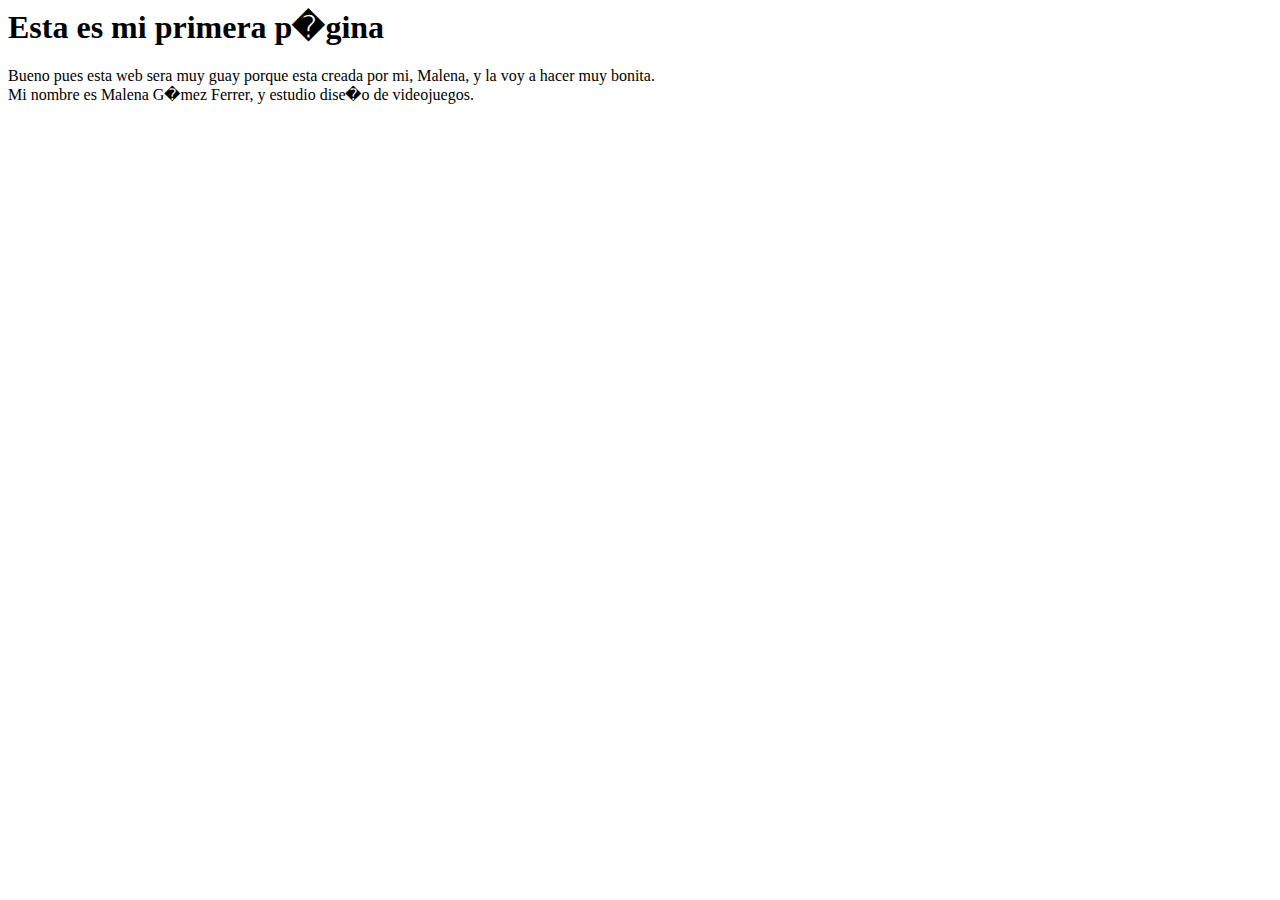
==== index.html @ a39d1beb "Update index.html" ====
<!DOCTYPE>
<html>
<head>
	<meta charset="utf-8">
	<title>Mi primera web :)</title>
</head>
<body>
	<h1> Esta es mi primera p�gina</h1>
	<p> Bueno pues esta web sera muy guay porque esta creada por mi, Malena, y la voy a hacer muy bonita. <br/> Mi nombre es Malena G�mez Ferrer, y estudio dise�o de videojuegos. </p>
</body>
</html>
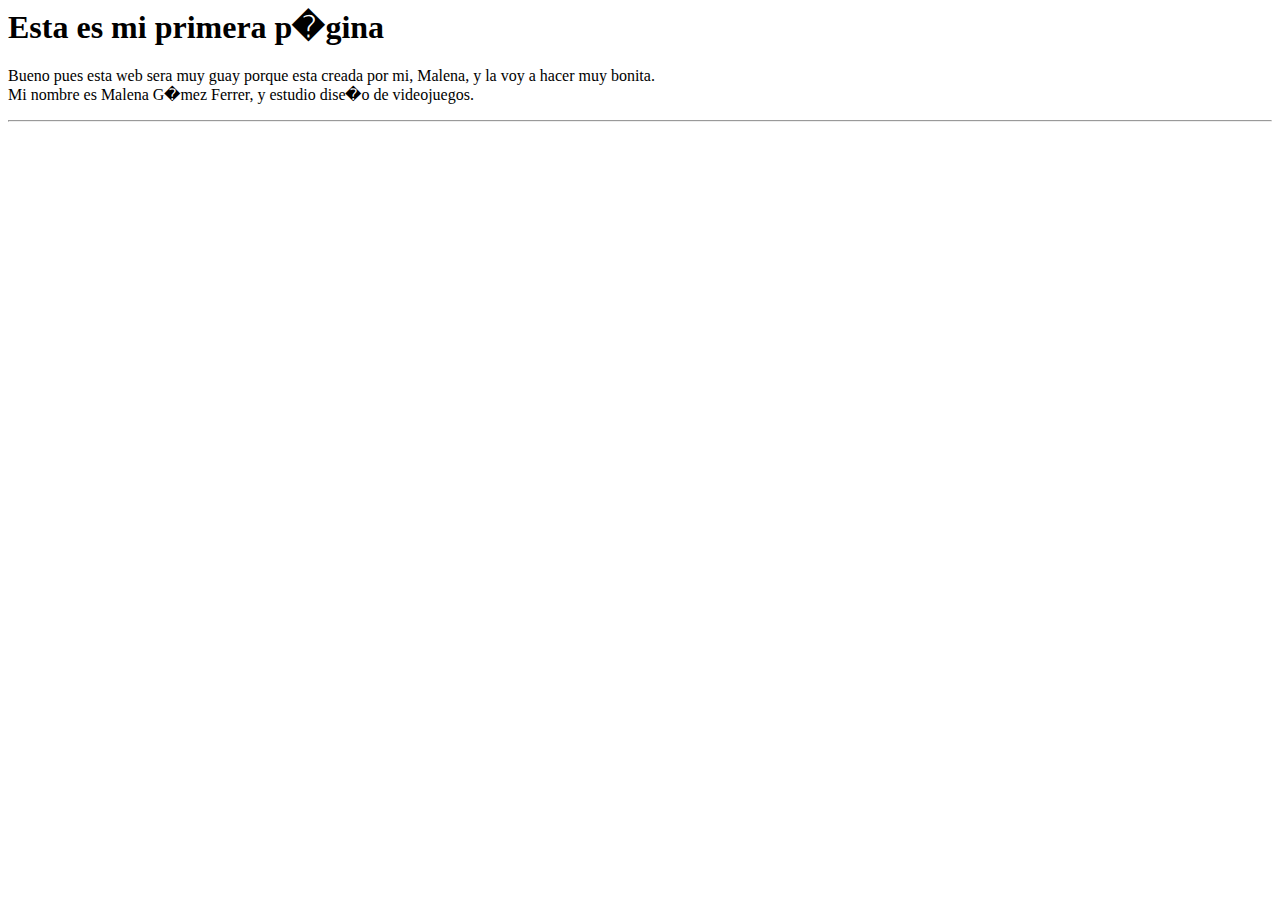
==== commit e794b002: "Update index.html" ====
--- a/index.html
+++ b/index.html
@@ -7,5 +7,6 @@
 <body>
 	<h1> Esta es mi primera p�gina</h1>
 	<p> Bueno pues esta web sera muy guay porque esta creada por mi, Malena, y la voy a hacer muy bonita. <br/> Mi nombre es Malena G�mez Ferrer, y estudio dise�o de videojuegos. </p>
+<hr/>
 </body>
 </html>
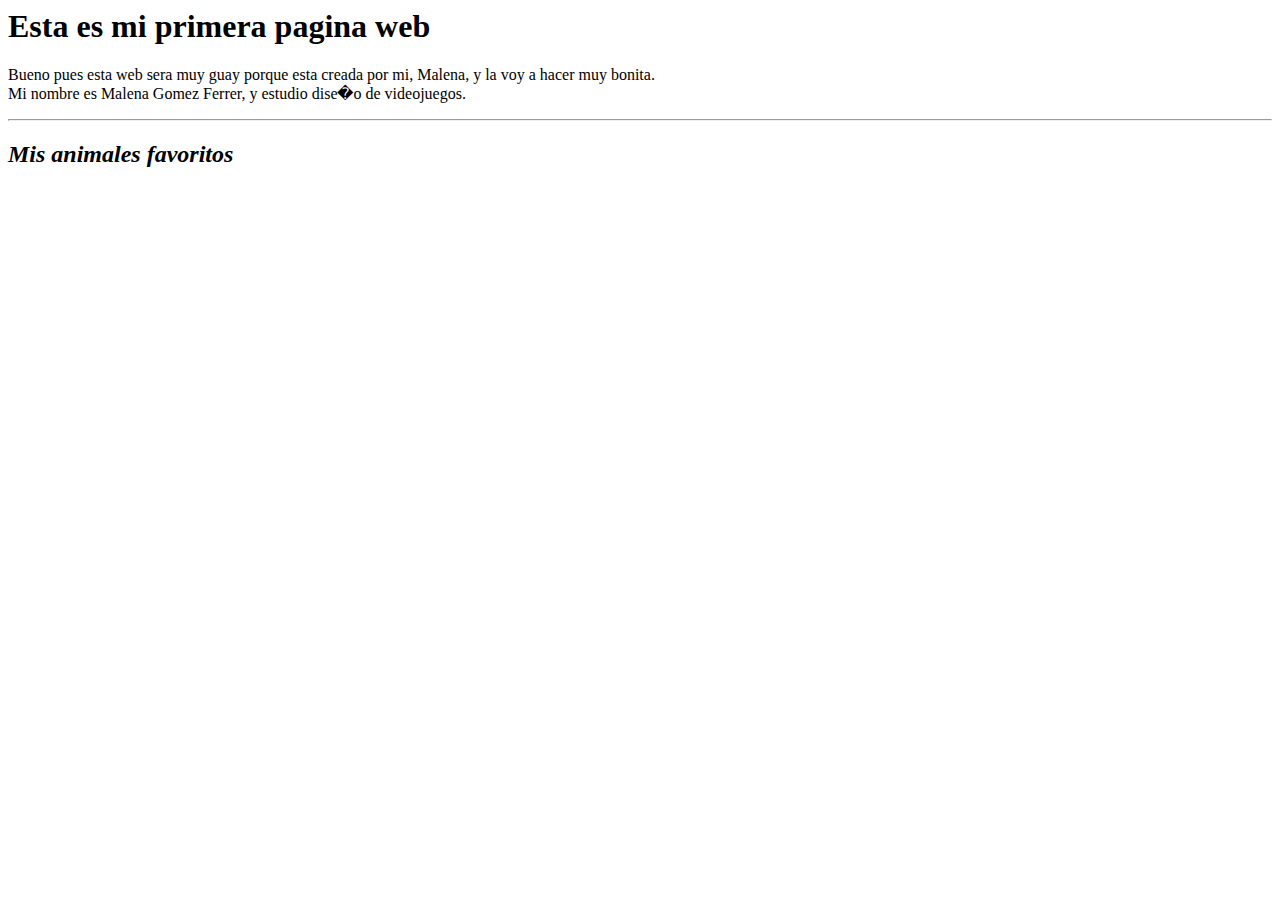
==== commit 60e2fd10: "Update index.html" ====
--- a/index.html
+++ b/index.html
@@ -1,12 +1,13 @@
 <!DOCTYPE>
 <html>
 <head>
-	<meta charset="utf-8">
 	<title>Mi primera web :)</title>
 </head>
 <body>
-	<h1> Esta es mi primera p�gina</h1>
-	<p> Bueno pues esta web sera muy guay porque esta creada por mi, Malena, y la voy a hacer muy bonita. <br/> Mi nombre es Malena G�mez Ferrer, y estudio dise�o de videojuegos. </p>
+	<h1><b> Esta es mi primera pagina web</b></h1>
+	<p> Bueno pues esta web sera muy guay porque esta creada por mi, Malena, y la voy a hacer muy bonita. <br/> Mi nombre es Malena Gomez Ferrer, y estudio dise�o de videojuegos. </p>
 <hr/>
+	<h2><i> Mis animales favoritos </i></h2>
+	
 </body>
 </html>
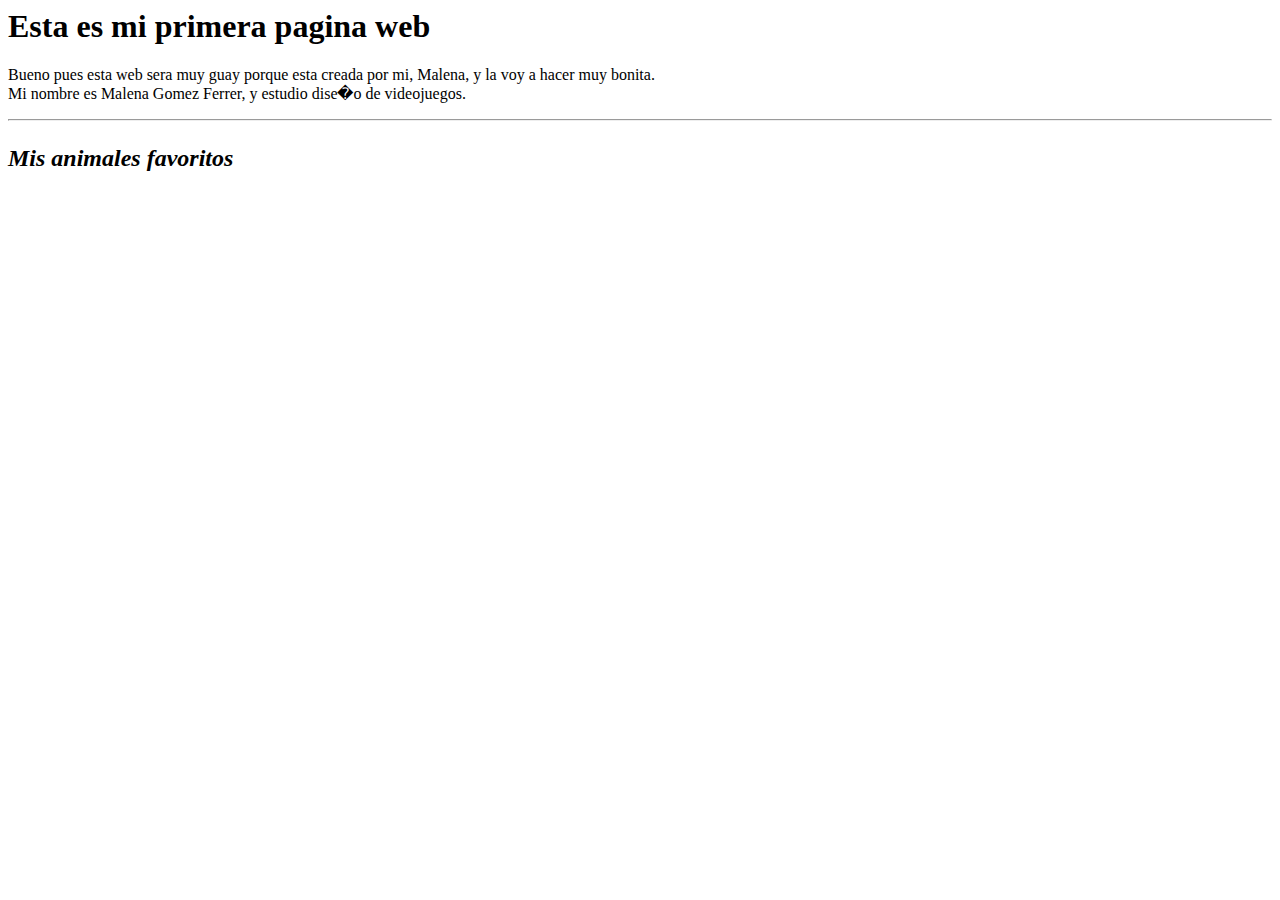
==== commit 538f87ab: "Update index.html" ====
--- a/index.html
+++ b/index.html
@@ -1,13 +1,12 @@
 <!DOCTYPE>
 <html>
 <head>
-	<title>Mi primera web :)</title>
+	<title><p alingn="center">Mi primera web :)</p></title>
 </head>
 <body>
 	<h1><b> Esta es mi primera pagina web</b></h1>
 	<p> Bueno pues esta web sera muy guay porque esta creada por mi, Malena, y la voy a hacer muy bonita. <br/> Mi nombre es Malena Gomez Ferrer, y estudio dise�o de videojuegos. </p>
 <hr/>
-	<h2><i> Mis animales favoritos </i></h2>
-	
+	<h2><i><mark><p alingn="center"> Mis animales favoritos</p></mark></i></h2>
 </body>
 </html>
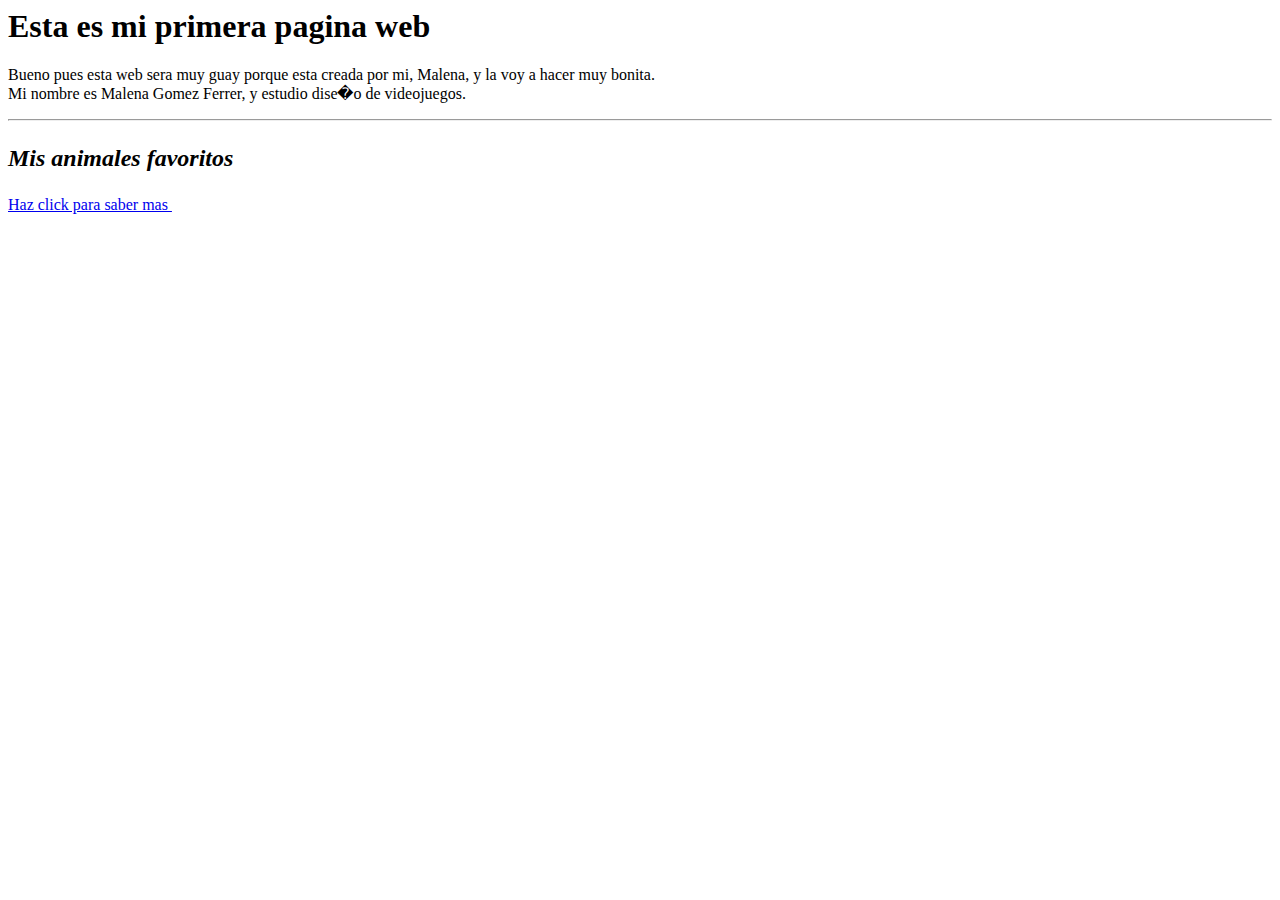
==== commit 227bae53: "Update index.html" ====
--- a/index.html
+++ b/index.html
@@ -1,12 +1,15 @@
 <!DOCTYPE>
 <html>
 <head>
-	<title><p alingn="center">Mi primera web :)</p></title>
+	<p alingn="center"><title> Mi primera web :)</title></p>
 </head>
 <body>
+	<p background-color =�pink�></p>
 	<h1><b> Esta es mi primera pagina web</b></h1>
 	<p> Bueno pues esta web sera muy guay porque esta creada por mi, Malena, y la voy a hacer muy bonita. <br/> Mi nombre es Malena Gomez Ferrer, y estudio dise�o de videojuegos. </p>
 <hr/>
 	<h2><i><mark><p alingn="center"> Mis animales favoritos</p></mark></i></h2>
+	<a href="https://www.hola.com/estar-bien/galeria/20201005176621/perro-husky-raza-perro-lobo/1/"> Haz click para saber mas </a>
+	<img scr="husky-m.jpg"/>
 </body>
 </html>
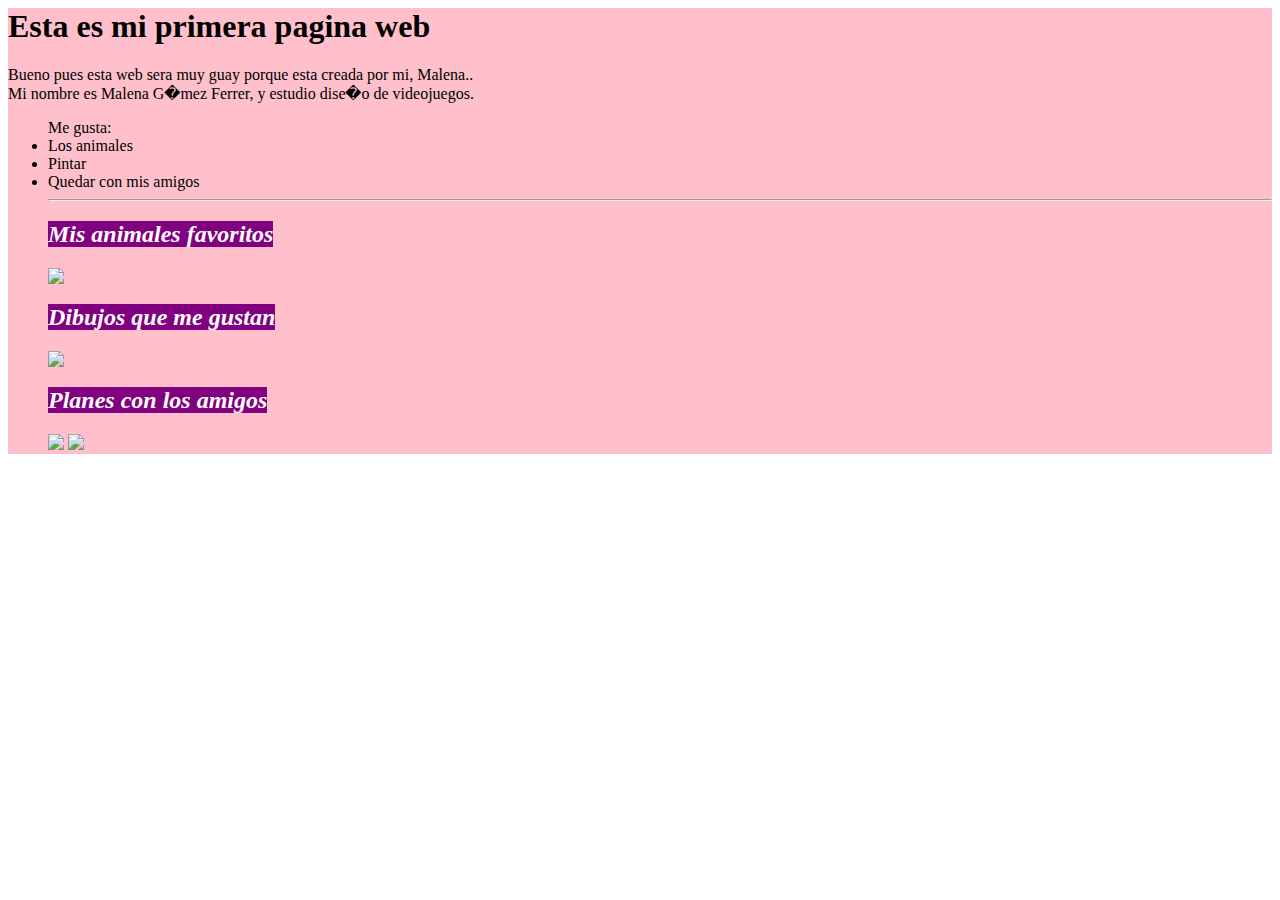
==== commit b92e6ffc: "Update index.html" ====
--- a/index.html
+++ b/index.html
@@ -4,12 +4,21 @@
 	<p alingn="center"><title> Mi primera web :)</title></p>
 </head>
 <body>
-	<p background-color =�pink�></p>
+	<div id="rojo" style="background-color: pink;">
 	<h1><b> Esta es mi primera pagina web</b></h1>
-	<p> Bueno pues esta web sera muy guay porque esta creada por mi, Malena, y la voy a hacer muy bonita. <br/> Mi nombre es Malena Gomez Ferrer, y estudio dise�o de videojuegos. </p>
+	<p> Bueno pues esta web sera muy guay porque esta creada por mi, Malena.. <br/> Mi nombre es Malena G�mez Ferrer, y estudio dise�o de videojuegos. </p>
+	<ul> 
+	Me gusta:
+	<li>Los animales</li>
+	<li>Pintar</li>
+	<li>Quedar con mis amigos</li>
 <hr/>
-	<h2><i><mark><p alingn="center"> Mis animales favoritos</p></mark></i></h2>
-	<a href="https://www.hola.com/estar-bien/galeria/20201005176621/perro-husky-raza-perro-lobo/1/"> Haz click para saber mas </a>
-	<img scr="husky-m.jpg"/>
+	<h2><i><mark><span style="background: purple; color: white;"> Mis animales favoritos </span></mark></i></h2>
+	<img src="https://t1.uc.ltmcdn.com/images/4/6/5/como_saber_si_mi_husky_es_puro_50564_600_square.jpg"/>
+	<h2><i><mark><span style="background: purple; color: white;"> Dibujos que me gustan </span></mark></i></h2>
+	<img src="https://i.pinimg.com/736x/ca/4f/50/ca4f50ee9efb128ed0d990283f1803bf.jpg"/>
+	<h2><i><mark><span style="background: purple; color: white;"> Planes con los amigos </span></mark></i></h2>
+	<img src="http://www.meritschool.com/wp-content/uploads/2018/07/hablar-ingles.jpg"/>
+	<img src="https://www.enter.co/wp-content/uploads/2019/05/miit-768x432.jpg"/>
 </body>
 </html>
